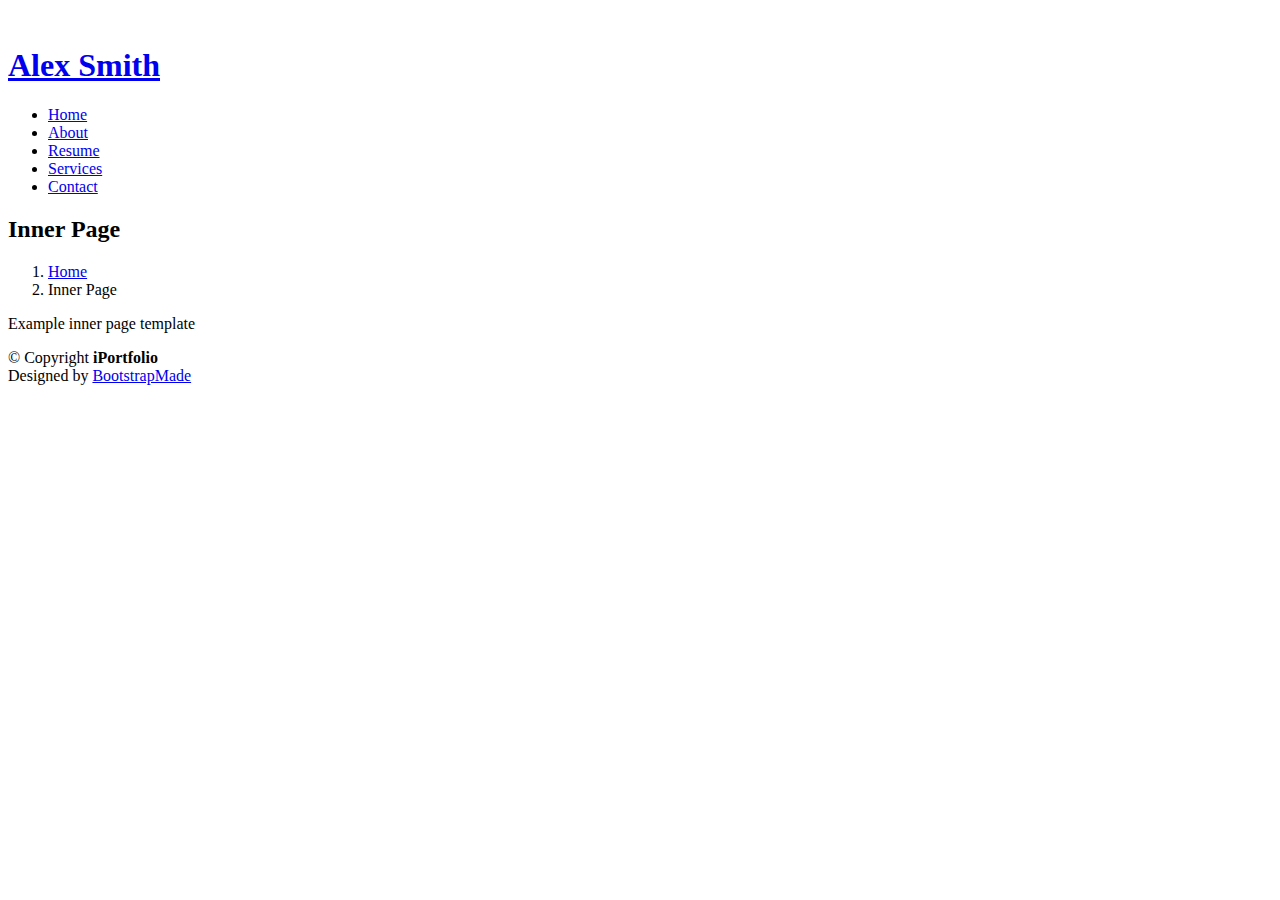
==== inner-page.html @ 9708c679 "Update inner-page.html" ====
<!DOCTYPE html>
<html lang="en">

<head>
  <meta charset="utf-8">
  <meta content="width=device-width, initial-scale=1.0" name="viewport">

  <title>Inner Page - iPortfolio Bootstrap Template</title>
  <meta content="" name="description">
  <meta content="" name="keywords">

  <!-- Favicons -->
  <link href="assets/img/favicon.png" rel="icon">
  <link href="assets/img/apple-touch-icon.png" rel="apple-touch-icon">

  <!-- Google Fonts -->
  <link href="https://fonts.googleapis.com/css?family=Open+Sans:300,300i,400,400i,600,600i,700,700i|Raleway:300,300i,400,400i,500,500i,600,600i,700,700i|Poppins:300,300i,400,400i,500,500i,600,600i,700,700i" rel="stylesheet">

  <!-- Vendor CSS Files -->
  <link href="assets/vendor/aos/aos.css" rel="stylesheet">
  <link href="assets/vendor/bootstrap/css/bootstrap.min.css" rel="stylesheet">
  <link href="assets/vendor/bootstrap-icons/bootstrap-icons.css" rel="stylesheet">
  <link href="assets/vendor/boxicons/css/boxicons.min.css" rel="stylesheet">
  <link href="assets/vendor/glightbox/css/glightbox.min.css" rel="stylesheet">
  <link href="assets/vendor/swiper/swiper-bundle.min.css" rel="stylesheet">

  <!-- Template Main CSS File -->
  <link href="assets/css/style.css" rel="stylesheet">

  <!-- =======================================================
  * Template Name: iPortfolio
  * Updated: Mar 10 2023 with Bootstrap v5.2.3
  * Template URL: https://bootstrapmade.com/iportfolio-bootstrap-portfolio-websites-template/
  * Author: BootstrapMade.com
  * License: https://bootstrapmade.com/license/
  ======================================================== -->
</head>

<body>

  <!-- ======= Mobile nav toggle button ======= -->
  <i class="bi bi-list mobile-nav-toggle d-xl-none"></i>

  <!-- ======= Header ======= -->
  <header id="header">
    <div class="d-flex flex-column">

      <div class="profile">
        <img src="assets/img/profile-img.jpg" alt="" class="img-fluid rounded-circle">
        <h1 class="text-light"><a href="index.html">Alex Smith</a></h1>
        <div class="social-links mt-3 text-center">
          <a href="#" class="twitter"><i class="bx bxl-twitter"></i></a>
          <a href="#" class="facebook"><i class="bx bxl-facebook"></i></a>
          <a href="#" class="instagram"><i class="bx bxl-instagram"></i></a>
          <a href="#" class="google-plus"><i class="bx bxl-skype"></i></a>
          <a href="#" class="linkedin"><i class="bx bxl-linkedin"></i></a>
        </div>
      </div>

      <nav id="navbar" class="nav-menu navbar">
        <ul>
          <li><a href="#hero" class="nav-link scrollto active"><i class="bx bx-home"></i> <span>Home</span></a></li>
          <li><a href="#about" class="nav-link scrollto"><i class="bx bx-user"></i> <span>About</span></a></li>
          <li><a href="#resume" class="nav-link scrollto"><i class="bx bx-file-blank"></i> <span>Resume</span></a></li>
          <li><a href="#services" class="nav-link scrollto"><i class="bx bx-server"></i> <span>Services</span></a></li>
          <li><a href="#contact" class="nav-link scrollto"><i class="bx bx-envelope"></i> <span>Contact</span></a></li>
        </ul>
      </nav><!-- .nav-menu -->
    </div>
  </header><!-- End Header -->

  <main id="main">

    <!-- ======= Breadcrumbs ======= -->
    <section class="breadcrumbs">
      <div class="container">

        <div class="d-flex justify-content-between align-items-center">
          <h2>Inner Page</h2>
          <ol>
            <li><a href="index.html">Home</a></li>
            <li>Inner Page</li>
          </ol>
        </div>

      </div>
    </section><!-- End Breadcrumbs -->

    <section class="inner-page">
      <div class="container">
        <p>
          Example inner page template
        </p>
      </div>
    </section>

  </main><!-- End #main -->

  <!-- ======= Footer ======= -->
  <footer id="footer">
    <div class="container">
      <div class="copyright">
        &copy; Copyright <strong><span>iPortfolio</span></strong>
      </div>
      <div class="credits">
        <!-- All the links in the footer should remain intact. -->
        <!-- You can delete the links only if you purchased the pro version. -->
        <!-- Licensing information: https://bootstrapmade.com/license/ -->
        <!-- Purchase the pro version with working PHP/AJAX contact form: https://bootstrapmade.com/iportfolio-bootstrap-portfolio-websites-template/ -->
        Designed by <a href="https://bootstrapmade.com/">BootstrapMade</a>
      </div>
    </div>
  </footer><!-- End  Footer -->

  <a href="#" class="back-to-top d-flex align-items-center justify-content-center"><i class="bi bi-arrow-up-short"></i></a>

  <!-- Vendor JS Files -->
  <script src="assets/vendor/purecounter/purecounter_vanilla.js"></script>
  <script src="assets/vendor/aos/aos.js"></script>
  <script src="assets/vendor/bootstrap/js/bootstrap.bundle.min.js"></script>
  <script src="assets/vendor/glightbox/js/glightbox.min.js"></script>
  <script src="assets/vendor/isotope-layout/isotope.pkgd.min.js"></script>
  <script src="assets/vendor/swiper/swiper-bundle.min.js"></script>
  <script src="assets/vendor/typed.js/typed.min.js"></script>
  <script src="assets/vendor/waypoints/noframework.waypoints.js"></script>
  <script src="assets/vendor/php-email-form/validate.js"></script>

  <!-- Template Main JS File -->
  <script src="assets/js/main.js"></script>

</body>

</html>
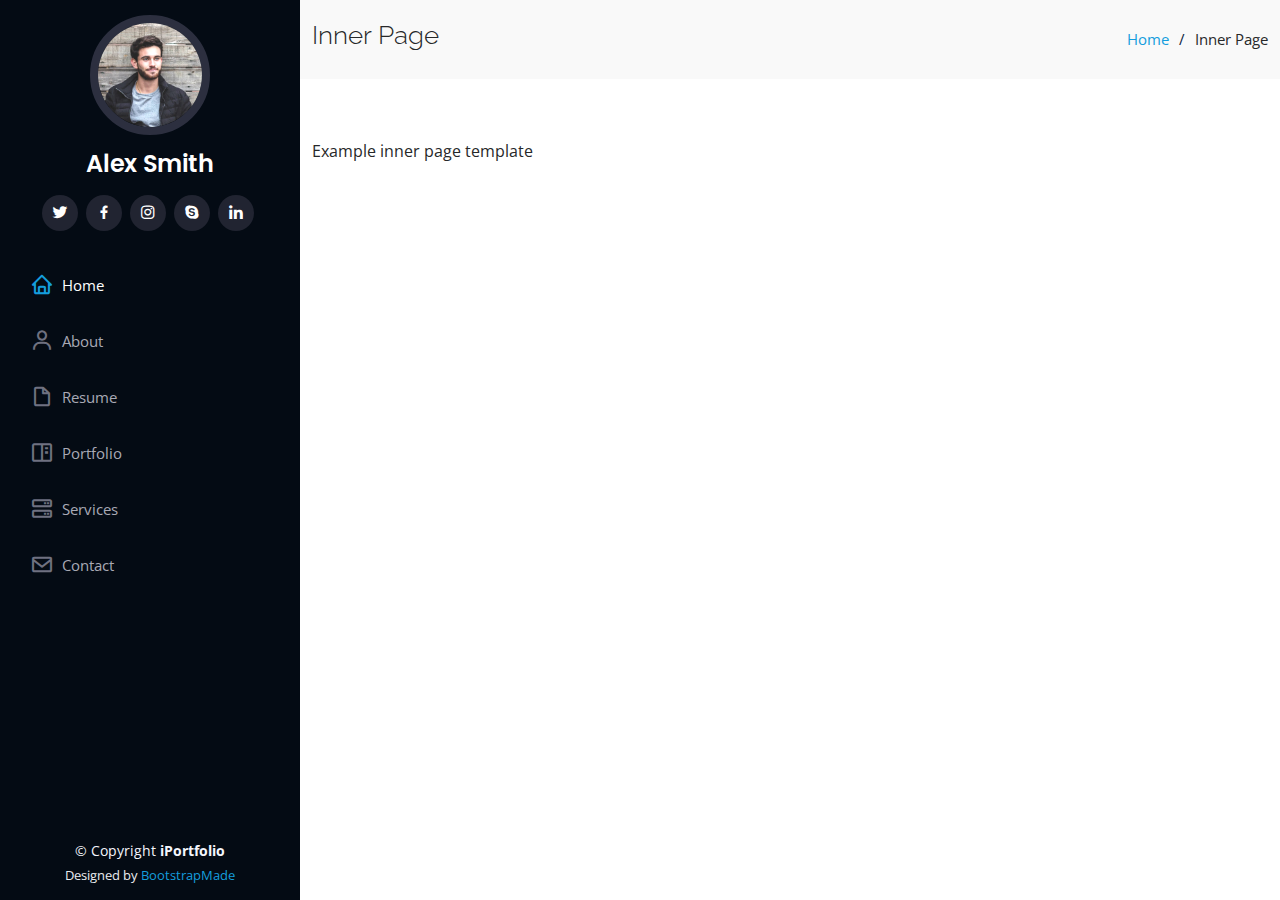
==== commit 679eafdd: "saju site" ====
--- a/inner-page.html
+++ b/inner-page.html
@@ -62,6 +62,7 @@
           <li><a href="#hero" class="nav-link scrollto active"><i class="bx bx-home"></i> <span>Home</span></a></li>
           <li><a href="#about" class="nav-link scrollto"><i class="bx bx-user"></i> <span>About</span></a></li>
           <li><a href="#resume" class="nav-link scrollto"><i class="bx bx-file-blank"></i> <span>Resume</span></a></li>
+          <li><a href="#portfolio" class="nav-link scrollto"><i class="bx bx-book-content"></i> <span>Portfolio</span></a></li>
           <li><a href="#services" class="nav-link scrollto"><i class="bx bx-server"></i> <span>Services</span></a></li>
           <li><a href="#contact" class="nav-link scrollto"><i class="bx bx-envelope"></i> <span>Contact</span></a></li>
         </ul>
@@ -130,4 +131,4 @@
 
 </body>
 
-</html>
+</html>